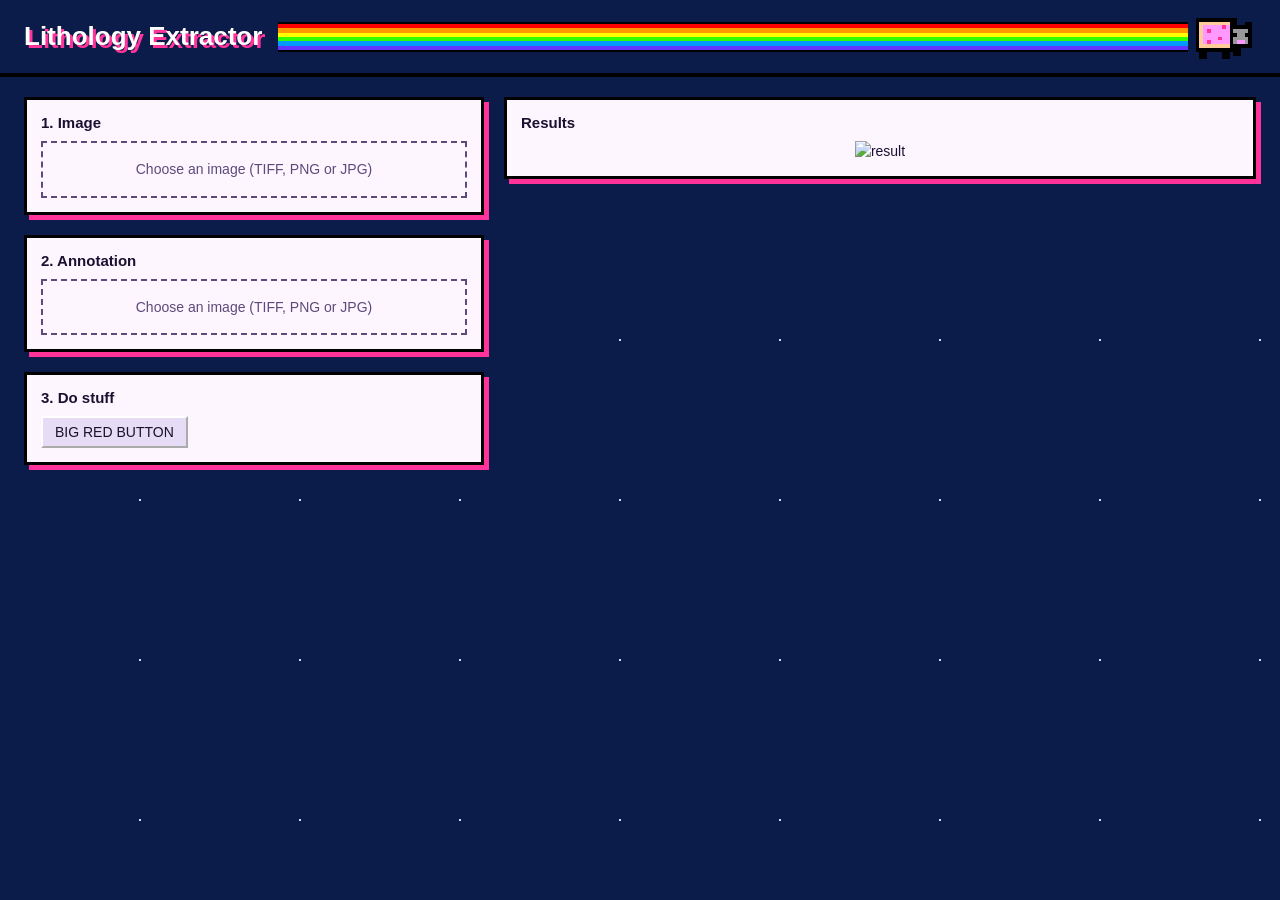
==== web/index.html @ 423da0f5 "demo website" ====
<!doctype html>
<html lang="en">
<head>
<meta charset="utf-8">
<meta name="viewport" content="width=device-width, initial-scale=1">
<title>Lithology Extractor</title>
  <link rel="stylesheet" href="styles.css"></head>
<body>

<header>
  <h1>Lithology Extractor</h1>
  <div class="trail"></div>
  <svg class="cat" viewBox="0 0 18 12" shape-rendering="crispEdges" aria-hidden="true">
    <rect x="2" y="1" width="11" height="9" fill="#000"/>
    <rect x="3" y="2" width="9" height="7" fill="#ffcc99"/>
    <rect x="4" y="3" width="7" height="5" fill="#ff99ff"/>
    <rect x="5" y="4" width="1" height="1" fill="#ff3399"/>
    <rect x="9" y="3" width="1" height="1" fill="#ff3399"/>
    <rect x="8" y="6" width="1" height="1" fill="#ff3399"/>
    <rect x="5" y="7" width="1" height="1" fill="#ff3399"/>
    <rect x="11" y="3" width="6" height="6" fill="#000"/>
    <rect x="11" y="2" width="2" height="1" fill="#000"/>
    <rect x="15" y="2" width="2" height="1" fill="#000"/>
    <rect x="12" y="4" width="4" height="4" fill="#999"/>
    <rect x="12" y="5" width="1" height="1" fill="#000"/>
    <rect x="15" y="5" width="1" height="1" fill="#000"/>
    <rect x="13" y="7" width="2" height="1" fill="#ff99ff"/>
    <rect x="3" y="10" width="2" height="2" fill="#000"/>
    <rect x="9" y="10" width="2" height="2" fill="#000"/>
    <rect x="12" y="9" width="2" height="2" fill="#000"/>
  </svg>
</header>

<main>
  <section>
    <div class="panel">
      <h2>1. Image</h2>
      <label class="file">
        <input type="file" id="image-file-input" accept="image/*,.tif,.tiff">
        <span id="image-file-name">Choose an image (TIFF, PNG or JPG)</span>
      </label>
    </div>

    <div class="panel">
      <h2>2. Annotation</h2>
      <label class="file">
        <input type="file" id="annotation-file-input" accept=".json">
        <span id="annotaion-file-name">Choose an image (TIFF, PNG or JPG)</span>
      </label>
    </div>

    <div class="panel">
      <h2>3. Do stuff</h2>
      <button id="do-stuff">BIG RED BUTTON</button>
    </div>

    <div class="panel" id="preview-panel" hidden>
      <h2>Preview</h2>
      <div class="scroll">
        <div class="canvas" id="canvas">
          <img id="preview" draggable="false" alt="Document preview">
        </div>
      </div>
    </div>
  </section>

  <section>
    <div class="panel" id="empty">
      <h2>Results</h2>
      <div id="result">
        <div id="image-container">
          <img id="image-result" alt="result">
        </div>
      </div>
    </div>
  </section>
</main>

<script src="script.js"></script>
</body>
</html>
---- web/styles.css ----
:root {
    --space: #0b1b4a;
    --paper: #fdf6ff;
    --ink: #1a1030;
    --pink: #ff3399;
    --pink-soft: #ff99ff;
    --muted: #5b4b7a;
    --stripes: linear-gradient(to bottom,
      #ff0000 0 16.66%, #ff9900 0 33.33%, #ffff00 0 50%,
      #33ff00 0 66.66%, #0099ff 0 83.33%, #6633ff 0);
  }

  * { box-sizing: border-box; }

  body {
    margin: 0;
    color: var(--ink);
    font: 14px/1.45 Verdana, Tahoma, sans-serif;
    background-color: var(--space);
    background-image:
      radial-gradient(1px 1px at 20px 30px, #fff 50%, transparent 51%),
      radial-gradient(1px 1px at 90px 80px, #fff 50%, transparent 51%),
      radial-gradient(2px 2px at 140px 20px, #cdf 50%, transparent 51%),
      radial-gradient(1px 1px at 60px 130px, #fff 50%, transparent 51%);
    background-size: 160px 160px;
  }

  /* header */
  header {
    display: flex;
    align-items: center;
    gap: 16px;
    padding: 14px 24px;
    border-bottom: 4px solid #000;
    background: var(--space);
  }
  h1 {
    margin: 0;
    font: bold 26px Trebuchet MS, Verdana, sans-serif;
    color: #fff;
    text-shadow: 3px 3px 0 var(--pink);
    white-space: nowrap;
  }
  .trail {
    flex: 1;
    height: 30px;
    background: var(--stripes);
    border-block: 2px solid #000;
  }
  .cat { width: 68px; margin-left: -16px; image-rendering: pixelated; animation: bob .5s steps(1) infinite; }
  @keyframes bob { 50% { transform: translateY(-3px); } }
  @media (prefers-reduced-motion: reduce) { .cat { animation: none; } }

  /* layout */
  main {
    display: grid;
    grid-template-columns: 460px 1fr;
    gap: 20px;
    padding: 20px 24px;
    align-items: start;
  }
  @media (max-width: 900px) { main { grid-template-columns: 1fr; padding: 16px; } }

  .panel {
    margin-bottom: 20px;
    padding: 14px;
    background: var(--paper);
    border: 3px solid #000;
    box-shadow: 5px 5px 0 var(--pink);
  }
  h2 { margin: 0 0 10px; font: bold 15px Trebuchet MS, Verdana, sans-serif; }
  .hint { margin: 0 0 8px; color: var(--muted); font-size: 12px; }

  /* controls */
  button {
    font: inherit;
    padding: 4px 12px;
    color: var(--ink);
    background: #e6dcf5;
    border: 2px outset #fff;
    cursor: pointer;
  }
  button:active { border-style: inset; }
  button:focus-visible, input:focus-visible { outline: 2px solid var(--pink); outline-offset: 1px; }
  button.active { background: var(--pink-soft); font-weight: bold; }
  button.run { background: var(--pink); color: #fff; font-weight: bold; }
  button:disabled { opacity: .5; cursor: not-allowed; }

  .picker { display: flex; flex-wrap: wrap; gap: 6px; margin-bottom: 10px; }

  .file {
    display: block;
    padding: 16px;
    text-align: center;
    color: var(--muted);
    border: 2px dashed var(--muted);
    cursor: pointer;
  }
  .file input { display: none; }

  .box { display: grid; grid-template-columns: 76px repeat(4, 1fr); gap: 4px; align-items: center; margin-bottom: 4px; }
  .box input {
    width: 100%;
    padding: 3px 4px;
    font: inherit;
    color: var(--ink);
    background: #fff;
    border: 2px inset #ccc;
  }

  .error { margin-left: 8px; color: #c00000; }

  /* preview */
  .scroll { max-height: 620px; overflow: auto; background: #fff; border: 2px inset #ccc; }
  .canvas { position: relative; width: 800px; cursor: crosshair; user-select: none; }
  .canvas img { display: block; width: 800px; }
  .sel { position: absolute; border: 2px solid; pointer-events: none; }
  .sel span { position: absolute; top: -17px; left: -2px; padding: 0 4px; font-size: 11px; color: #fff; }


  table { width: 100%; border-collapse: collapse; font-size: 13px; }
  th, td { padding: 3px 8px; text-align: right; border-bottom: 1px solid #d8c9ee; }
  th { position: sticky; top: 0; background: #e6dcf5; }
  th:nth-child(3), td:nth-child(3) { text-align: left; }
  tbody tr:nth-child(even) { background: #f4eafc; }

  ul { margin: 0; padding-left: 18px; }
  [hidden] { display: none !important; }

  #result {
    justify-content: center;
    display: flex;
  }

  #image-container{
    position: relative;
  }
  .box{
    width: 100%;
    border: #c00000 solid 8px;
    position: absolute;
    top: 0;
    left: 0;
    outline-offset: 8px;
  }
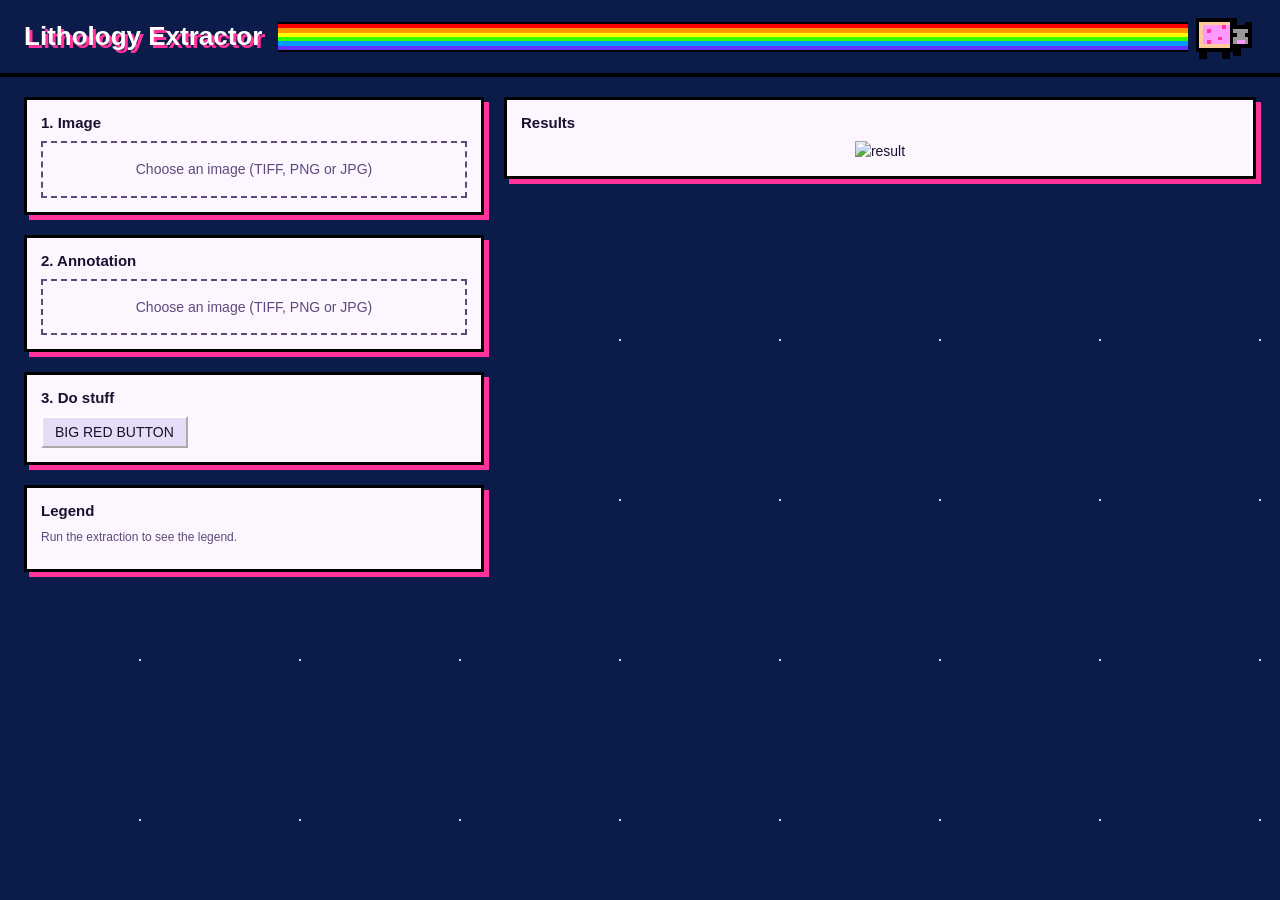
==== commit e9fac9d9: "Add legend panel to index.html Added a legend panel with a hint and an empty list." ====
--- a/web/index.html
+++ b/web/index.html
@@ -29,29 +29,62 @@
     <rect x="9" y="10" width="2" height="2" fill="#000"/>
     <rect x="12" y="9" width="2" height="2" fill="#000"/>
   </svg>
+  <link rel="stylesheet" href="https://fonts.googleapis.com/css2?family=Material+Symbols+Outlined:opsz,wght,FILL,GRAD@20..48,100..700,0..1,-50..200&icon_names=close" />
 </header>
 
 <main>
+  <div id="floaty">
+    <div id="floaty-title">
+      <div id="offset"></div>
+      <h2 id="lithology"></h2>
+    </div>
+    <table>
+      <tr>
+        <th>Top Depth</th>
+        <th>Depth</th>
+        <th>Top Y</th>
+        <th>Y Height</th>
+      </tr>
+      <tr>
+        <td id="top-depth"></td>
+        <td id="depth"></td>
+        <td id="top-y"></td>
+        <td id="y-height"></td>
+      </tr>
+    </table>
+  </div>
   <section>
     <div class="panel">
       <h2>1. Image</h2>
-      <label class="file">
+      <label class="file" id="image-upload">
         <input type="file" id="image-file-input" accept="image/*,.tif,.tiff">
         <span id="image-file-name">Choose an image (TIFF, PNG or JPG)</span>
       </label>
+      <div id="image-preview-container">
+        <div id="preview-image-filename"></div>
+      </div>
     </div>
 
     <div class="panel">
       <h2>2. Annotation</h2>
-      <label class="file">
+      <label class="file" id="annotation-upload">
         <input type="file" id="annotation-file-input" accept=".json">
         <span id="annotaion-file-name">Choose an image (TIFF, PNG or JPG)</span>
       </label>
+      <div id="annotation-preview-container">
+        <div id="preview-annotation-filename"></div>
+      </div>
     </div>
 
     <div class="panel">
       <h2>3. Do stuff</h2>
       <button id="do-stuff">BIG RED BUTTON</button>
+    </div>
+
+    <div class="panel" id="legend-panel">
+      <h2>Legend</h2>
+      <p class="hint" id="legend-empty">Run the extraction to see the legend.</p>
+      <ul id="legend"></ul>
     </div>
 
     <div class="panel" id="preview-panel" hidden>
--- a/web/styles.css
+++ b/web/styles.css
@@ -23,6 +23,7 @@
       radial-gradient(2px 2px at 140px 20px, #cdf 50%, transparent 51%),
       radial-gradient(1px 1px at 60px 130px, #fff 50%, transparent 51%);
     background-size: 160px 160px;
+    position: relative;
   }
 
   /* header */
@@ -142,4 +143,34 @@
     top: 0;
     left: 0;
     outline-offset: 8px;
+  }
+  #floaty{
+    position: absolute;
+    display: none;
+    background-color: var(--pink-soft);
+    z-index: 2;
+    pointer-events: none;
+  }
+  #lithology{
+    margin: 0;
+    padding: 0;
+  }
+  #offset{
+    width: 0.8rem;
+  }
+  #floaty-title{
+    display: flex;
+    flex-direction: row;
+  }
+  #image-preview-container{
+    display: none;
+    flex-direction: row;
+  }
+  #annotation-preview-container{
+    display: none;
+    flex-direction: row;
+  }
+  section{
+    display: flex;
+    flex-direction: column;
   }
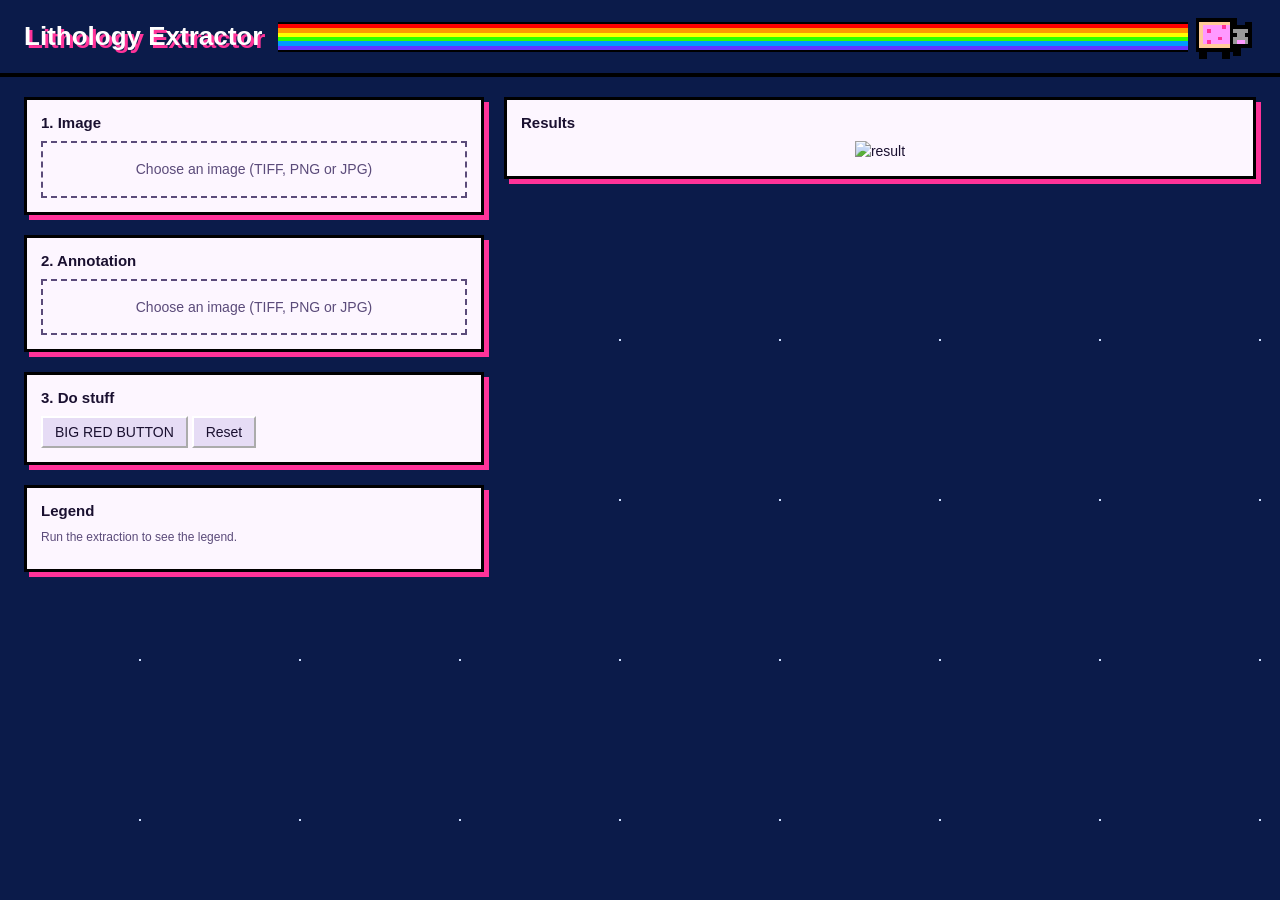
==== commit 45c4a846: "website changes" ====
--- a/web/index.html
+++ b/web/index.html
@@ -76,15 +76,18 @@
       </div>
     </div>
 
-    <div class="panel">
+    <div class="panel do-stuff">
       <h2>3. Do stuff</h2>
-      <button id="do-stuff">BIG RED BUTTON</button>
+      <div>
+        <button id="do-stuff">BIG RED BUTTON</button>
+        <button id="reset">Reset</button>
+      </div>
     </div>
 
     <div class="panel" id="legend-panel">
       <h2>Legend</h2>
       <p class="hint" id="legend-empty">Run the extraction to see the legend.</p>
-      <ul id="legend"></ul>
+      <img id="legend"></img>
     </div>
 
     <div class="panel" id="preview-panel" hidden>
--- a/web/styles.css
+++ b/web/styles.css
@@ -173,4 +173,12 @@
   section{
     display: flex;
     flex-direction: column;
+  }
+  #legend{
+    display: none;
+    width: 100%;
+  }
+  #do-stuff div{
+    display: flex;
+    flex-direction: row;
   }
